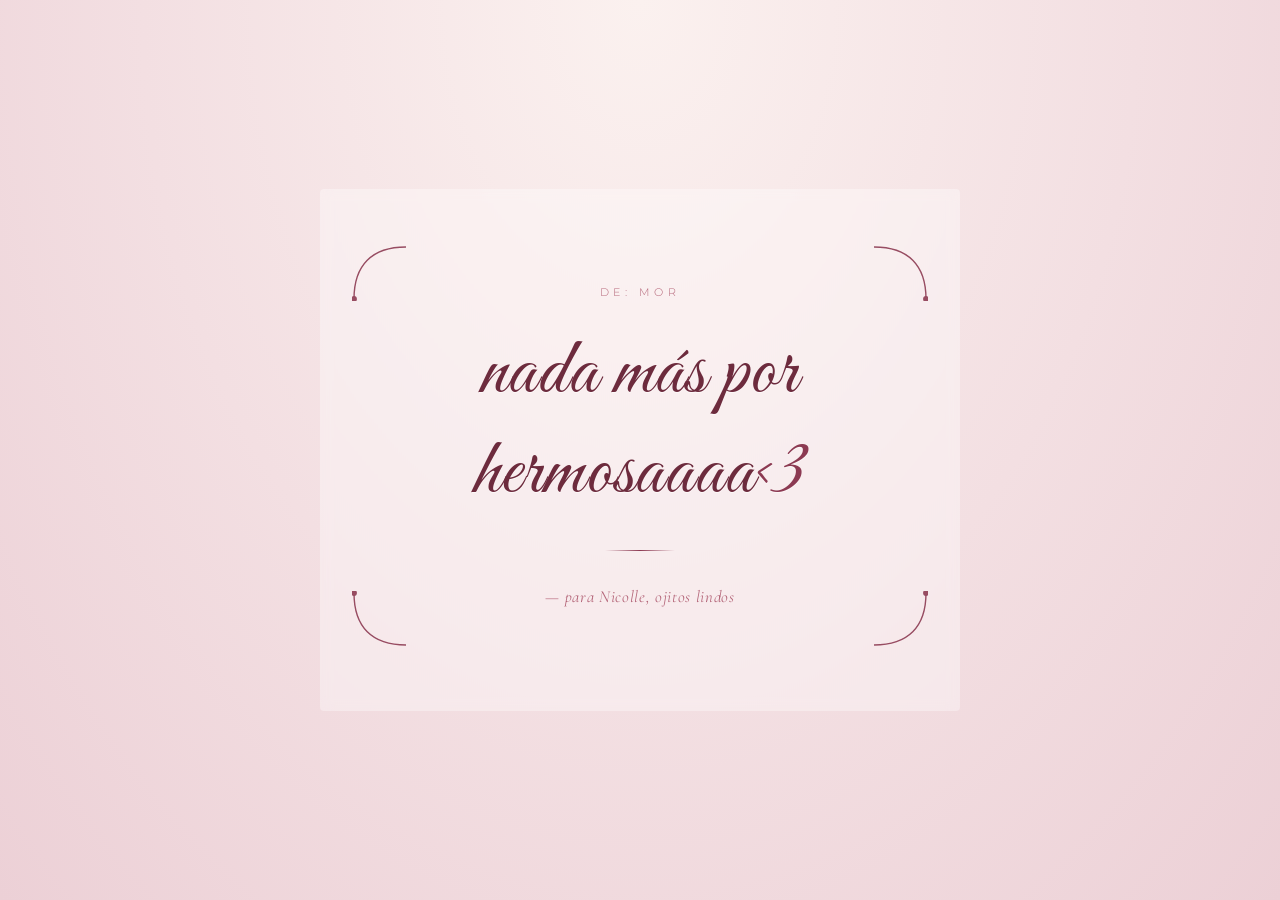
==== PRECIOSA_02/index.html @ 586b87e9 "Agregando proyectos NICOLLE_01 y PRECIOSA_02" ====
<!DOCTYPE html>
<html lang="es">
<head>
<meta charset="UTF-8">
<meta name="viewport" content="width=device-width, initial-scale=1.0">
<title>Nada más por hermosa</title>
<link rel="preconnect" href="https://fonts.googleapis.com">
<link rel="preconnect" href="https://fonts.gstatic.com" crossorigin>
<link href="https://fonts.googleapis.com/css2?family=Cormorant+Garamond:ital,wght@0,400;0,500;1,400&family=Great+Vibes&family=Montserrat:wght@300;400&display=swap" rel="stylesheet">
<link rel="stylesheet" href="styles.css">
</head>
<body>

  <div class="stage">
    <div class="frame">
      <div class="corner tl"><svg viewBox="0 0 56 56"><path d="M2 54 C2 20, 20 2, 54 2"/><circle cx="2" cy="54" r="2.2" fill="var(--wine)"/></svg></div>
      <div class="corner tr"><svg viewBox="0 0 56 56"><path d="M2 54 C2 20, 20 2, 54 2"/><circle cx="2" cy="54" r="2.2" fill="var(--wine)"/></svg></div>
      <div class="corner bl"><svg viewBox="0 0 56 56"><path d="M2 54 C2 20, 20 2, 54 2"/><circle cx="2" cy="54" r="2.2" fill="var(--wine)"/></svg></div>
      <div class="corner br"><svg viewBox="0 0 56 56"><path d="M2 54 C2 20, 20 2, 54 2"/><circle cx="2" cy="54" r="2.2" fill="var(--wine)"/></svg></div>

      <p class="eyebrow">de: mor</p>

      <p class="phrase">nada más por hermosaaaa<span class="accent">&lt;3</span></p>

      <div class="divider"></div>

      <p class="signature-line">— para Nicolle, ojitos lindos</p>
    </div>
  </div>

<script>
  // genera pétalos flotantes de forma dinámica, respetando el ancho de pantalla
  const total = window.innerWidth < 600 ? 10 : 18;
  for(let i=0;i<total;i++){
    const p = document.createElement('div');
    p.className = 'petal';
    p.style.left = Math.random()*100 + 'vw';
    p.style.animationDuration = (9 + Math.random()*8) + 's';
    p.style.animationDelay = (Math.random()*10) + 's';
    p.style.setProperty('--scale', 0.6 + Math.random()*0.8);

    const heart = document.createElement('div');
    heart.className = 'heart';
    p.appendChild(heart);

    document.body.appendChild(p);
  }
</script>

</body>
</html>
---- PRECIOSA_02/styles.css ----
:root{
  --rose-deep:#6d2b3d;
  --rose:#b5677a;
  --rose-pale:#f0d9de;
  --cream:#fbf1ef;
  --wine:#8c3a52;
  --wine-light:#c98499;
}

*{ box-sizing:border-box; margin:0; padding:0; }

html,body{
  height:100%;
  background: radial-gradient(ellipse at top, var(--cream) 0%, #f3dfe2 55%, #ecd0d6 100%);
  font-family:'Cormorant Garamond', serif;
  color: var(--rose-deep);
  overflow-x:hidden;
}

body{
  min-height:100vh;
  display:flex;
  align-items:center;
  justify-content:center;
  position:relative;
  padding: 2rem 1rem;
}

/* corazones flotantes, dibujados en CSS, sin emojis */
.petal{
  position:fixed;
  top:-5%;
  width:14px;
  height:14px;
  opacity:0.55;
  animation: fall linear infinite;
  pointer-events:none;
  z-index:0;
}

.heart{
  position:relative;
  width:100%;
  height:100%;
  transform: rotate(-45deg) scale(var(--scale, 1));
  background: linear-gradient(135deg, var(--rose) 0%, var(--rose-pale) 100%);
}

.heart::before,
.heart::after{
  content:'';
  position:absolute;
  width:100%;
  height:100%;
  background:inherit;
  border-radius:50%;
}

.heart::before{ top:-50%; left:0; }
.heart::after{ top:0; left:50%; }

@keyframes fall{
  0%{ transform: translateY(0) rotate(0deg) translateX(0); opacity:0; }
  10%{ opacity:0.6; }
  100%{ transform: translateY(110vh) rotate(340deg) translateX(40px); opacity:0; }
}

.stage{
  position:relative;
  z-index:2;
  max-width: 640px;
  width:100%;
  text-align:center;
  padding: 3.5rem 2rem 4rem;
  background: rgba(255,255,255,0.35);
  backdrop-filter: blur(6px);
  border-radius: 4px;
}

.frame{
  position:relative;
  padding: 2.5rem 1.5rem;
}

/* esquinas ornamentales, dibujadas con SVG inline */
.corner{
  position:absolute;
  width:56px;
  height:56px;
  opacity:0.9;
}
.corner svg{ width:100%; height:100%; stroke:var(--wine); fill:none; stroke-width:1.4; }
.corner.tl{ top:0; left:0; }
.corner.tr{ top:0; right:0; transform:scaleX(-1); }
.corner.bl{ bottom:0; left:0; transform:scaleY(-1); }
.corner.br{ bottom:0; right:0; transform:scale(-1,-1); }

.eyebrow{
  font-family:'Montserrat', sans-serif;
  font-weight:300;
  letter-spacing: 0.42em;
  text-transform:uppercase;
  font-size: 0.68rem;
  color: var(--rose);
  margin-bottom: 1.6rem;
}

.divider{
  width: 70px;
  height:1px;
  background: linear-gradient(to right, transparent, var(--wine), transparent);
  margin: 1.6rem auto;
}

.phrase{
  font-family:'Great Vibes', cursive;
  font-size: clamp(2.6rem, 9vw, 5rem);
  line-height: 1.25;
  color: var(--rose-deep);
  text-shadow: 0 1px 0 rgba(255,255,255,0.6);
  letter-spacing: 0.01em;
}

.phrase .accent{
  color: var(--wine);
}

.signature-line{
  margin-top: 2.2rem;
  font-family:'Cormorant Garamond', serif;
  font-style: italic;
  font-weight: 400;
  font-size: 1.05rem;
  color: var(--rose);
  letter-spacing: 0.04em;
}

@media (max-width: 480px){
  .stage{ padding: 2.4rem 1.2rem 3rem; }
  .corner{ width:38px; height:38px; }
  .frame{ padding: 1.8rem 0.6rem; }
}

@media (prefers-reduced-motion: reduce){
  .petal{ animation: none; display:none; }
}
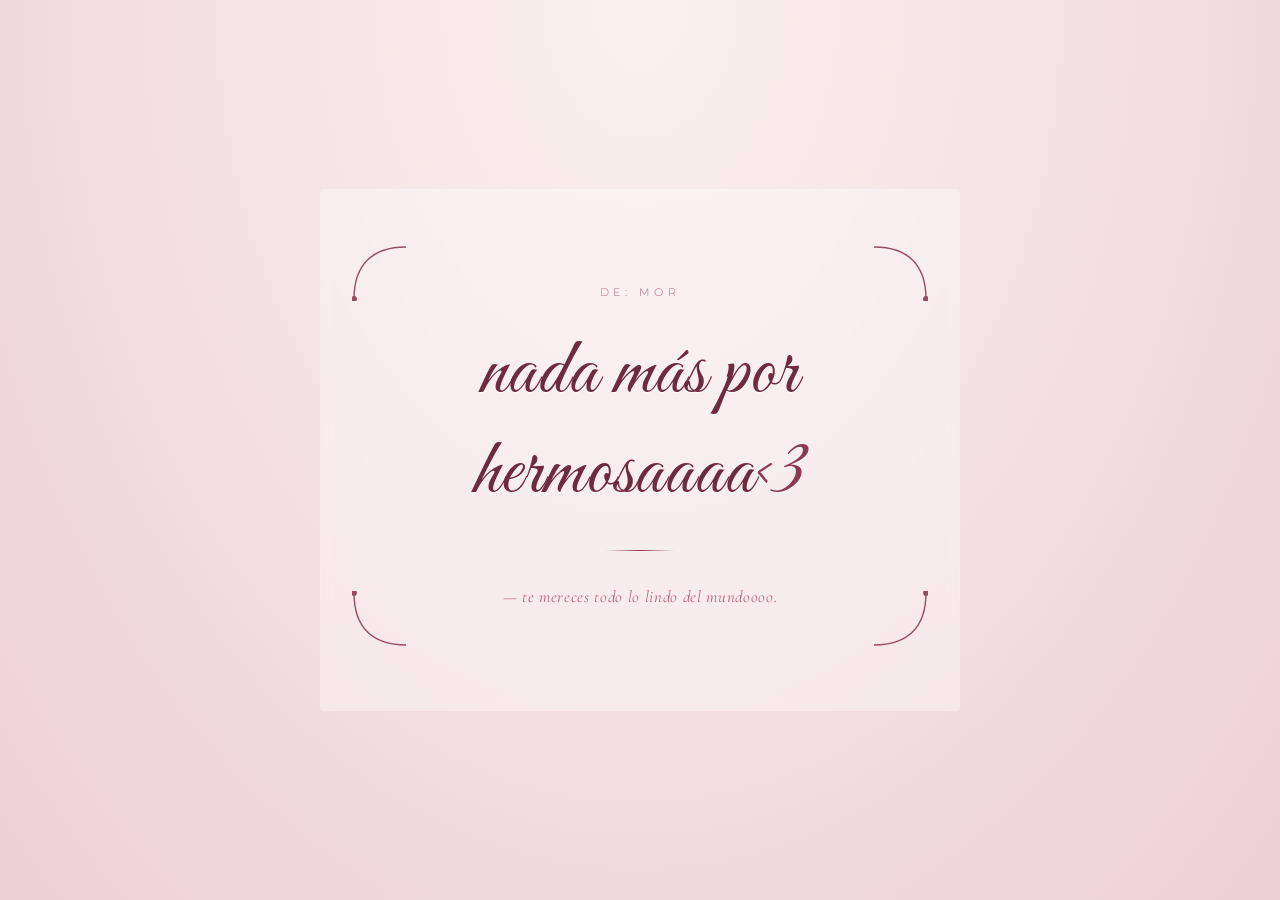
==== commit 2f9a5b31: "Modificando texto del proyecto PRECIOSA_02" ====
--- a/PRECIOSA_02/index.html
+++ b/PRECIOSA_02/index.html
@@ -24,7 +24,7 @@
 
       <div class="divider"></div>
 
-      <p class="signature-line">— para Nicolle, ojitos lindos</p>
+      <p class="signature-line">— te mereces todo lo lindo del mundoooo.</p>
     </div>
   </div>
 
